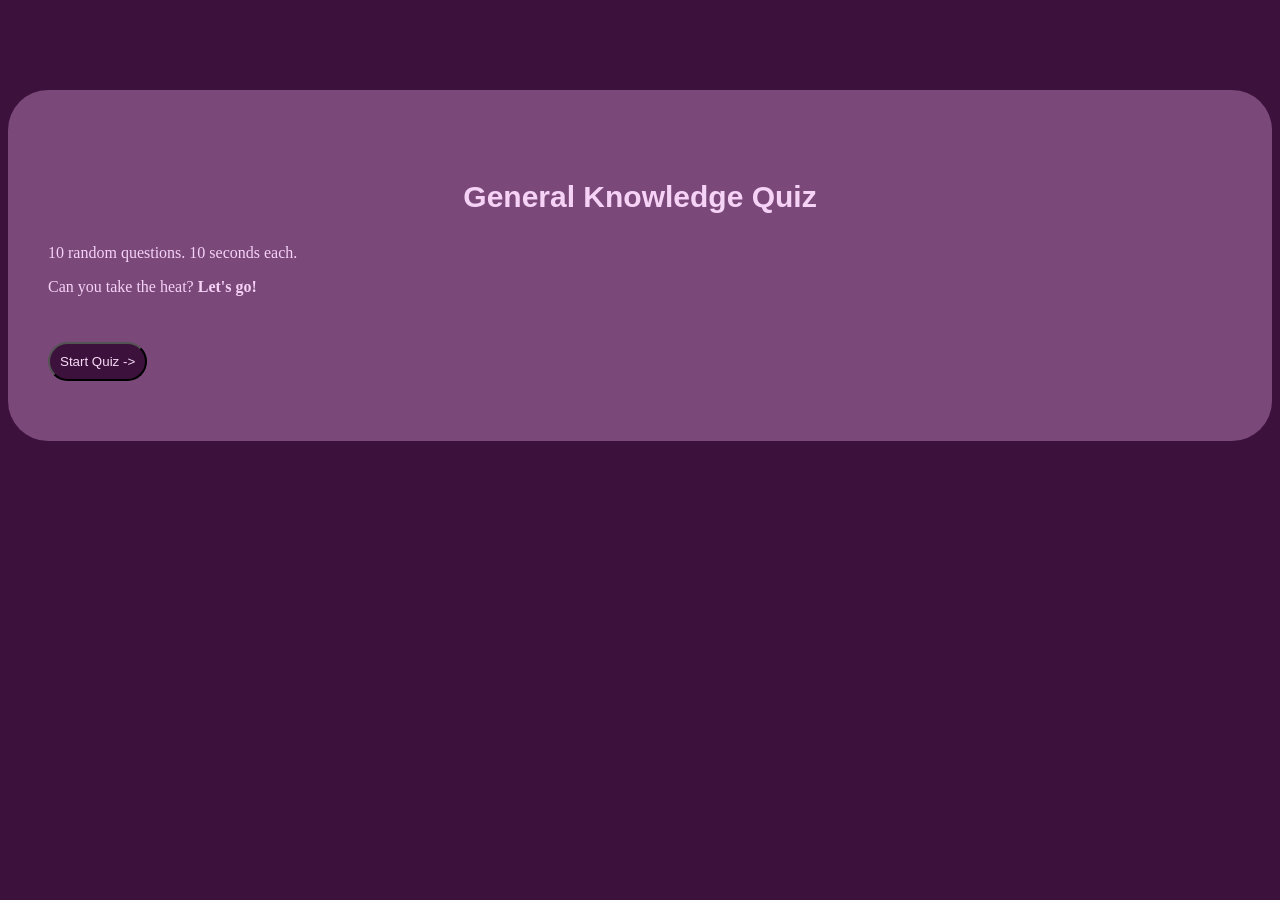
==== index.html @ 026a4540 "Initial commit" ====
<!DOCTYPE html>
<html lang="en">
  <head>
    <link rel="stylesheet" href="index.css">
    <meta charset="UTF-8">
    <meta name="viewport" content="width=device-width, initial-scale=1.0">
    <title> Quiz with faynessa</title>
  </head>
  <body>
    <section class="Content-container">
    <p class="first-h1">
       General Knowledge Quiz
    </p>
    <p class="first-h2"> 10 random questions. 10 seconds each.</p>
    <p class="second-h2"> Can you take the heat? <strong> Let's go!</strong></p>
    <button id="start"> Start Quiz -> </button>
    </section>
    </body>
    </html>
---- index.css ----
body{
    background-color: rgb(60, 18, 60);
    color: rgb(246, 210, 246);
}
.Content-container{
    background-color:rgb(122, 73, 122) ;
    padding: 60px 40px 60px 40px ;
    align-items: center;
    justify-self: center;
    margin-top: 90px;
    border-radius: 40px;
}
.first-h2{
    font-family: cursive;
}
.first-h1{
   text-align: center;
   font-size: 30px;
   font-weight: 600;
   font-family: 'Lucida Sans', 'Lucida Sans Regular', 'Lucida Grande', 'Lucida Sans Unicode', Geneva, Verdana, sans-serif;
}
#start{
    background-color: rgb(60, 18, 60);
    color: rgb(247, 219, 247);
    padding: 10px 10px 10px 10px ;
    border-radius: 20px;
    margin-top: 30px;
}
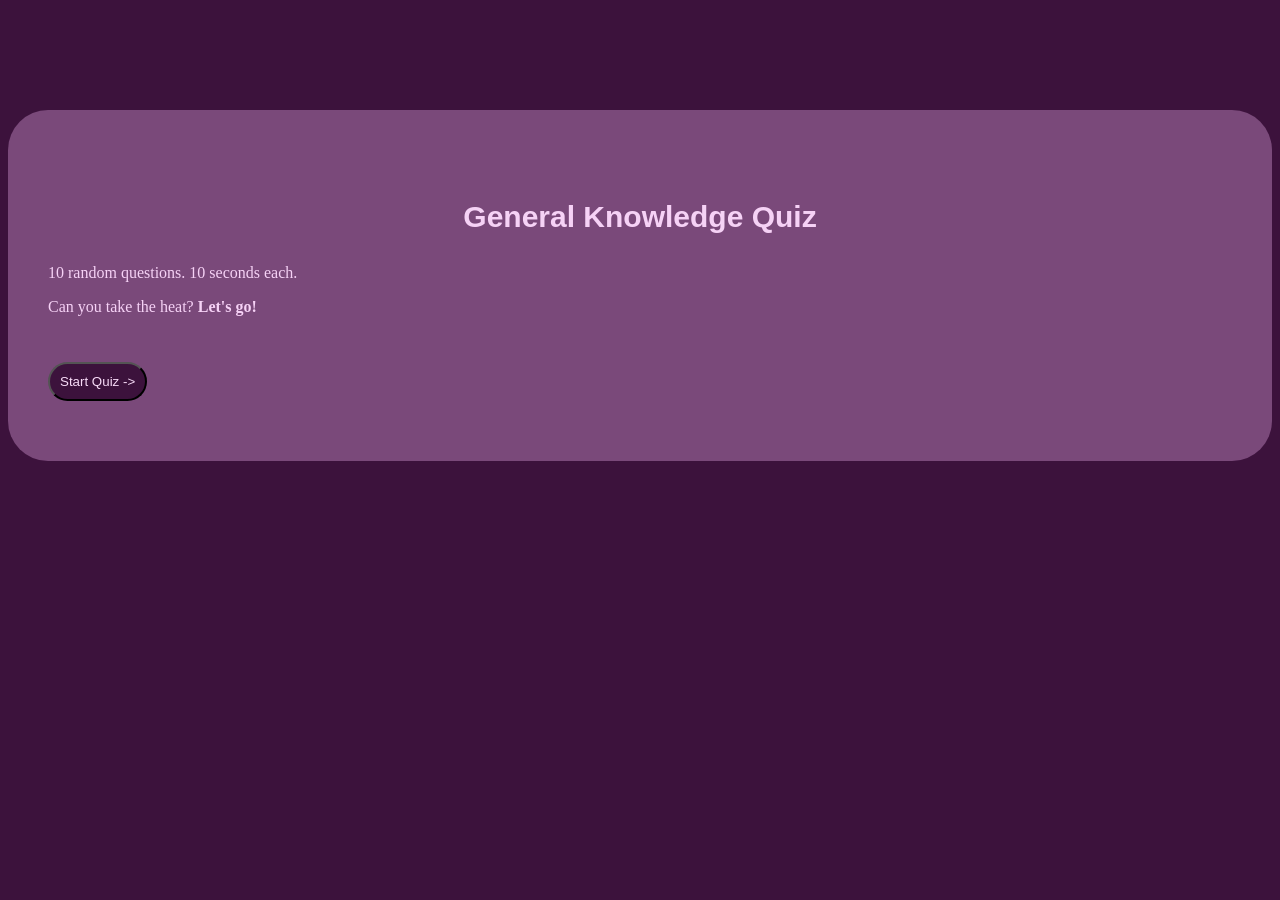
==== commit f4c52156: "Added new quiz features" ====
--- a/index.html
+++ b/index.html
@@ -13,8 +13,8 @@
     </p>
     <p class="first-h2"> 10 random questions. 10 seconds each.</p>
     <p class="second-h2"> Can you take the heat? <strong> Let's go!</strong></p>
-    <button id="start"> Start Quiz -> </button>
-    </section>
+    <button id="start"> Start Quiz ->  </button>
+  </section>
     </body>
     </html>
     
--- a/index.css
+++ b/index.css
@@ -7,11 +7,11 @@
     padding: 60px 40px 60px 40px ;
     align-items: center;
     justify-self: center;
-    margin-top: 90px;
+    margin-top: 110px;
     border-radius: 40px;
 }
 .first-h2{
-    font-family: cursive;
+    font-family: 'Times New Roman', Times, serif;
 }
 .first-h1{
    text-align: center;
@@ -25,4 +25,8 @@
     padding: 10px 10px 10px 10px ;
     border-radius: 20px;
     margin-top: 30px;
-}+}
+a{
+     color: rgb(247, 219, 247);
+     text-decoration: none;
+    }
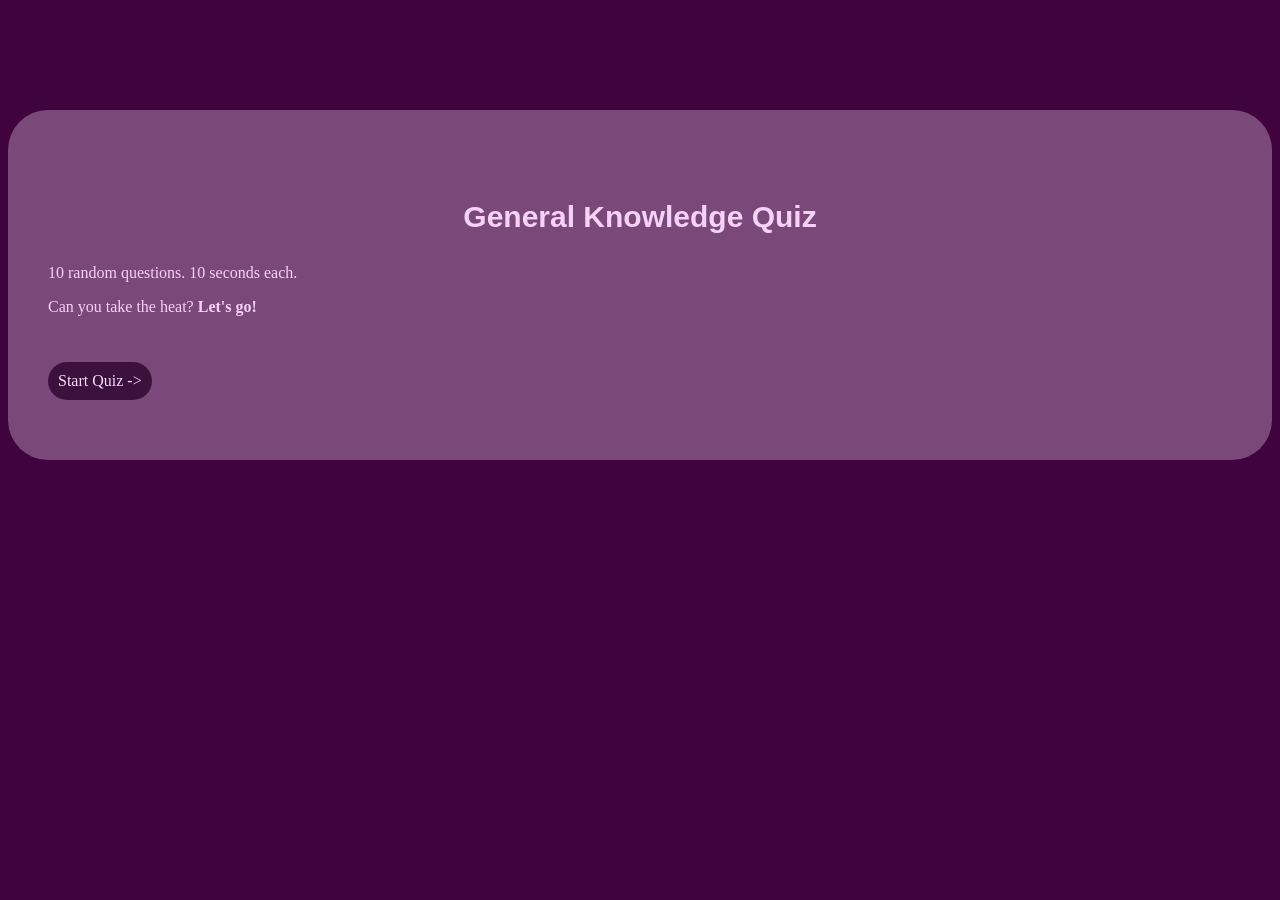
==== commit 1597ef21: "Made changes to the result page" ====
--- a/index.html
+++ b/index.html
@@ -13,7 +13,7 @@
     </p>
     <p class="first-h2"> 10 random questions. 10 seconds each.</p>
     <p class="second-h2"> Can you take the heat? <strong> Let's go!</strong></p>
-    <button id="start"> Start Quiz ->  </button>
+    <a id="start" href="takeQuiz.html">Start Quiz -&gt;</a>
   </section>
     </body>
     </html>
--- a/index.css
+++ b/index.css
@@ -1,5 +1,5 @@
 body{
-    background-color: rgb(60, 18, 60);
+    background-color: rgb(64, 3, 64);
     color: rgb(246, 210, 246);
 }
 .Content-container{
@@ -20,6 +20,7 @@
    font-family: 'Lucida Sans', 'Lucida Sans Regular', 'Lucida Grande', 'Lucida Sans Unicode', Geneva, Verdana, sans-serif;
 }
 #start{
+    display: inline-block;
     background-color: rgb(60, 18, 60);
     color: rgb(247, 219, 247);
     padding: 10px 10px 10px 10px ;
